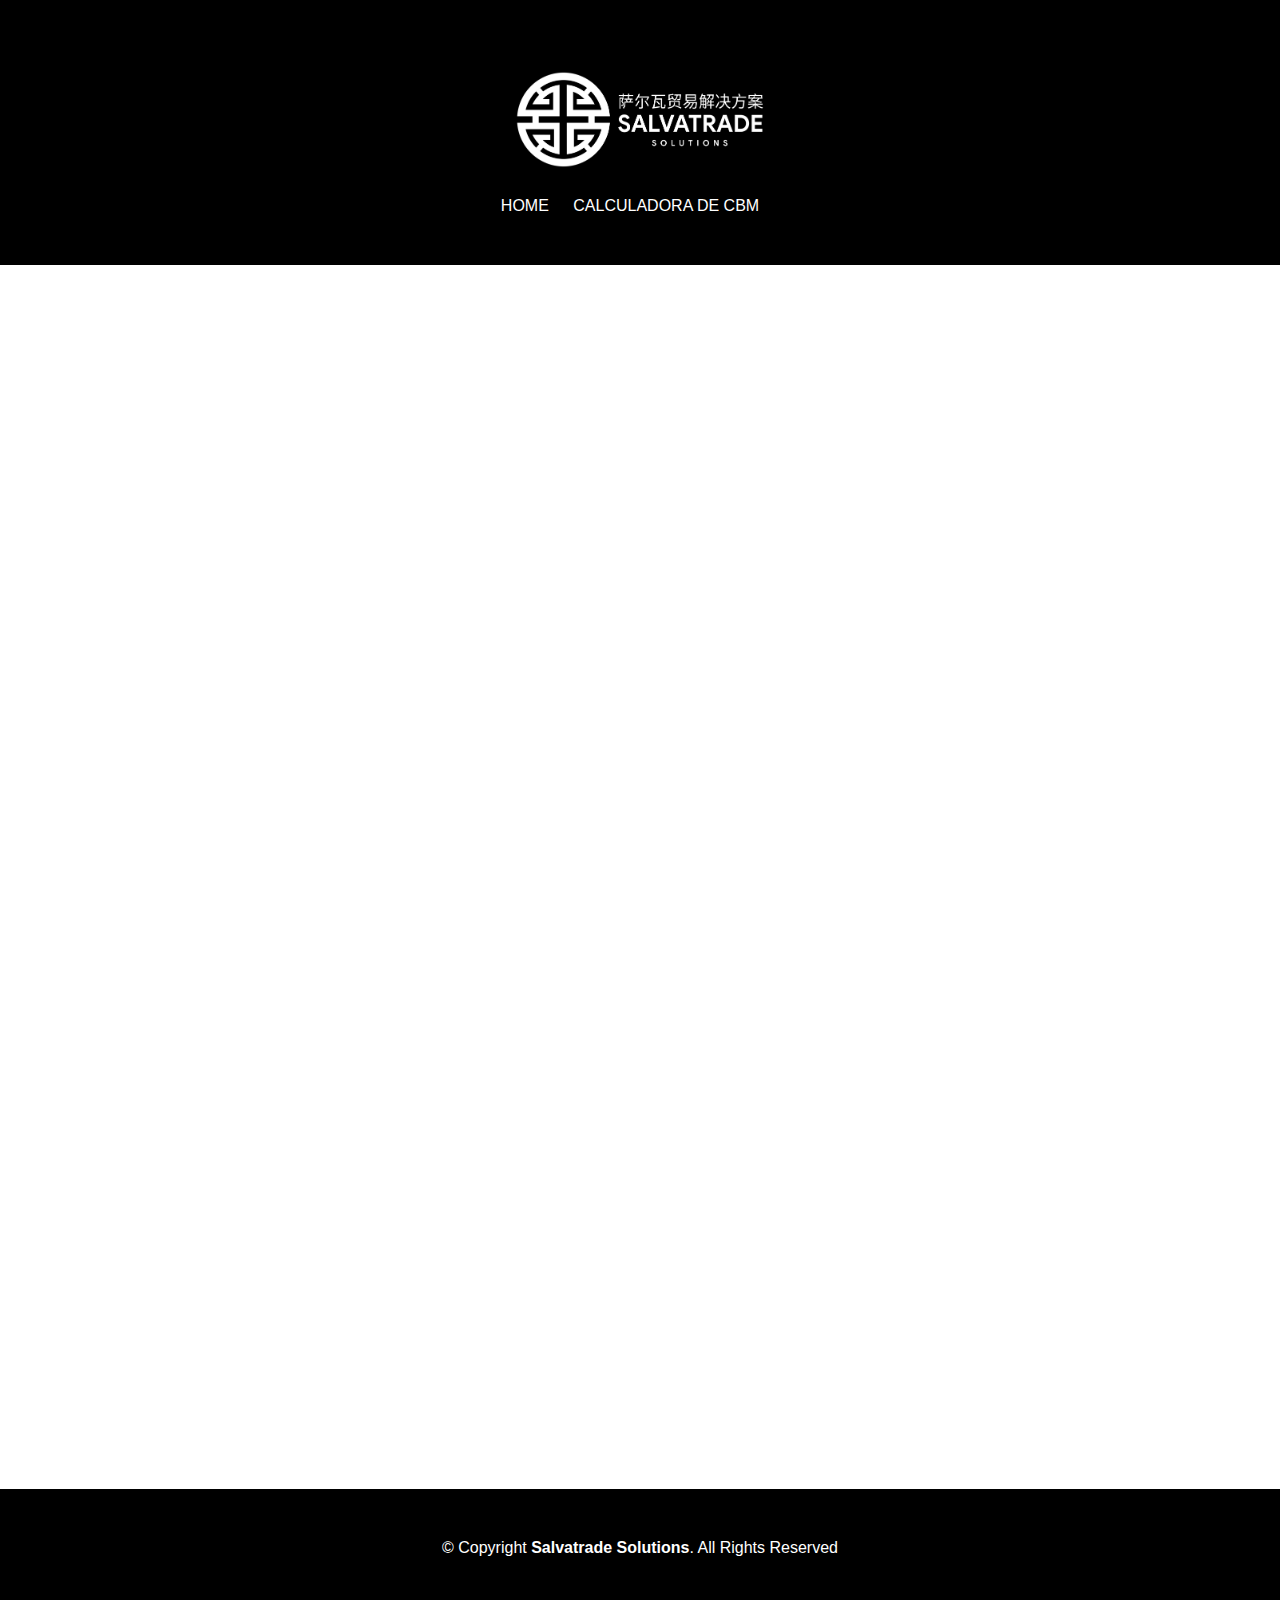
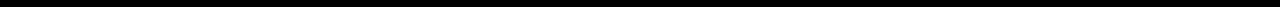
==== cotizador.html @ f767135a "Add files via upload" ====
<!DOCTYPE html>
<html lang="es">
<head>
    <meta charset="UTF-8">
    <meta name="viewport" content="width=device-width, initial-scale=1.0">
    <meta charset="utf-8">
    <title>Salvatrade Solutions</title>
    <style>
        body {
            margin: 0;
            padding: 0;
            font-family: Arial, sans-serif;
        }
        header, footer {
            background-color: black;
            color: white;
            text-align: center;
            padding: 50px 0;
        }
        nav ul {
            list-style-type: none;
            padding: 0;
            margin: 0;
        }
        nav ul li {
            display: inline;
            margin-right: 20px;
        }
        nav ul li a {
            color: white;
            text-decoration: none;
        }
        
        /* Estilo para centrar la imagen */
        .logo-container {
            display: flex;
            justify-content: center;
        }

        #container {
            width: 60%;
            margin: 0 auto;
            text-align: center;
        }

        #websiteFrame {
            width: 100%;
            height: 1200px;
            margin-top: 20px;
            border: none;
            /* Oculta el borde */
        }
    </style>
</head>
<body>

<header>
    <div class="logo-container">
        <h1><a><img src="img/salvatrade_logo.png" style="width: 250px;"></a></h1>
      </div>

      <nav id="nav-menu-container">
        <ul class="nav-menu">
          <ul class="nav-menu">
                <li><a href="index.html">HOME</a></li>
                <li><a href="cbm.html">CALCULADORA DE CBM</a></li>
        </ul>
      </nav><!-- #nav-menu-container -->
    </div>
</header>

<main>
    <div id="container">
        <iframe id="websiteFrame" src="https://rigobertdev.github.io/Cotizaciones/" frameborder="0"></iframe>
    </div>
</main>


<footer>
    <div class="copyright">
        &copy; Copyright <strong>Salvatrade Solutions</strong>. All Rights Reserved
      </div>
</footer>

</body>
</html>
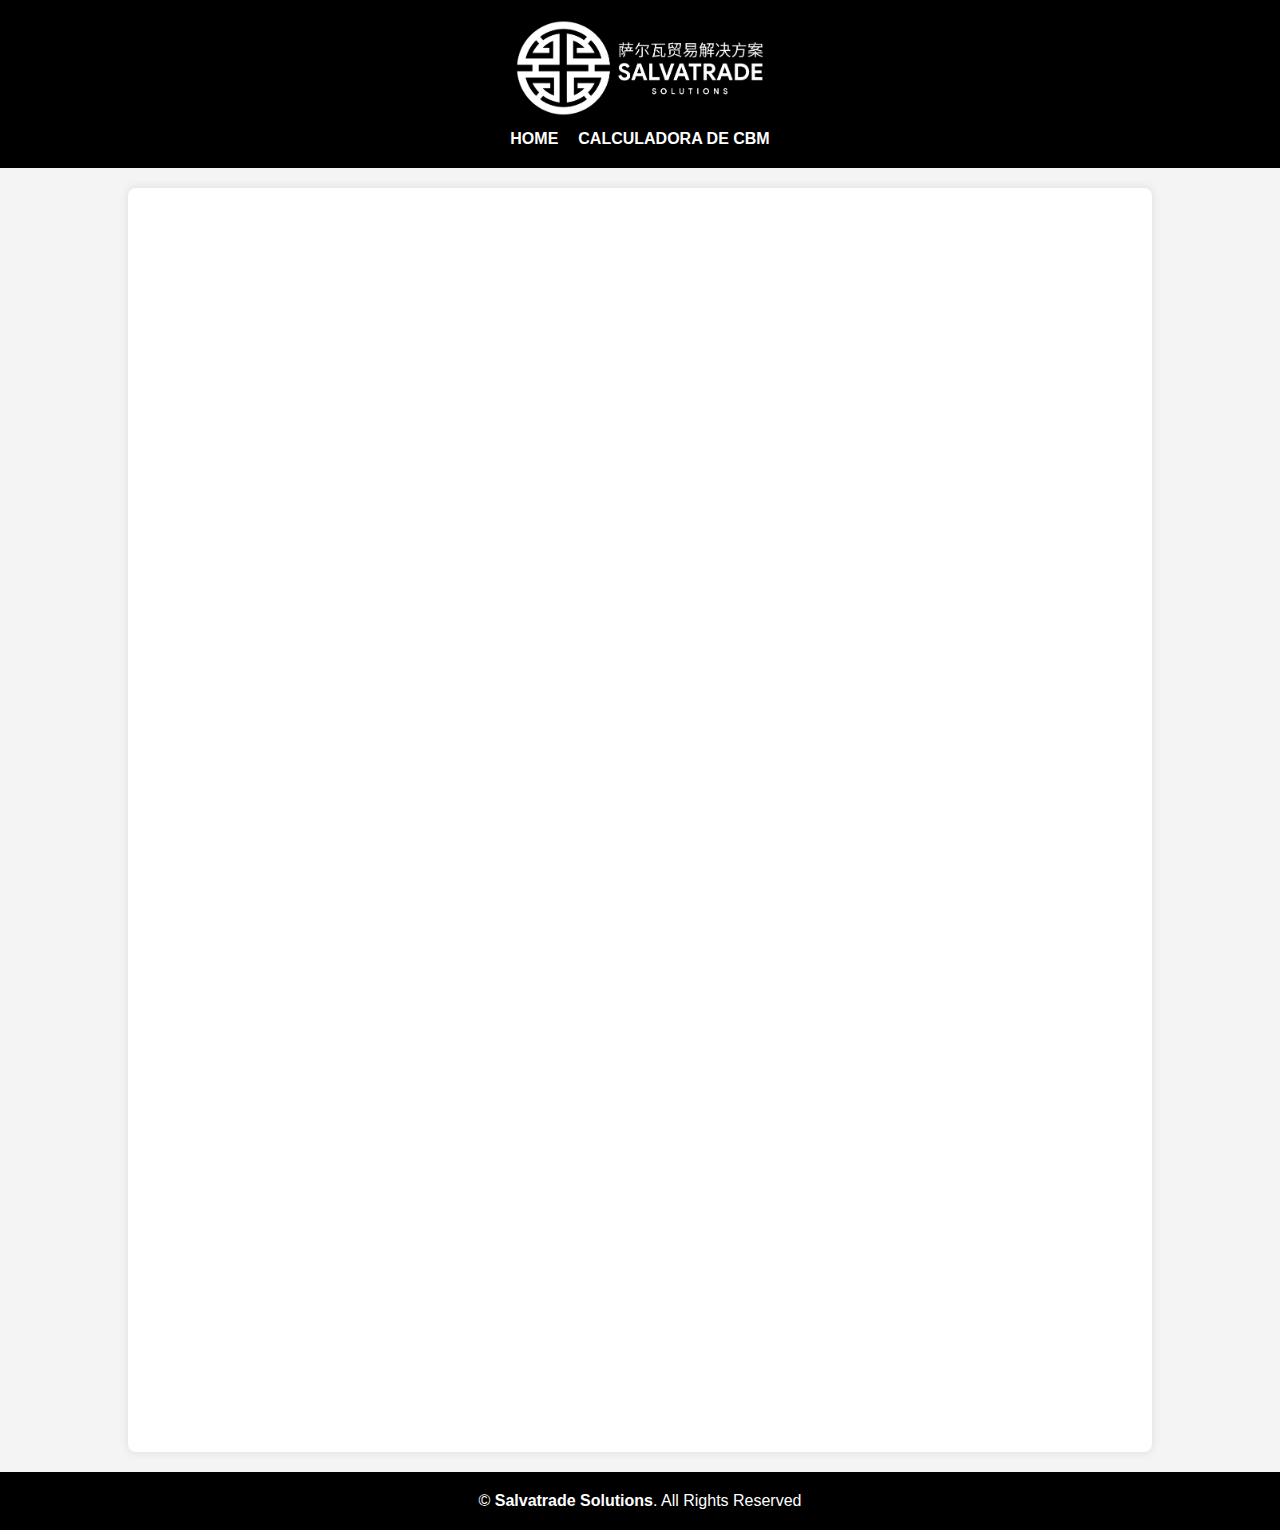
==== commit 99c011ba: "Update cotizador.html" ====
--- a/cotizador.html
+++ b/cotizador.html
@@ -3,52 +3,107 @@
 <head>
     <meta charset="UTF-8">
     <meta name="viewport" content="width=device-width, initial-scale=1.0">
-    <meta charset="utf-8">
     <title>Salvatrade Solutions</title>
     <style>
-        body {
+        /* Reset básico */
+        * {
             margin: 0;
             padding: 0;
+            box-sizing: border-box;
+        }
+
+        body {
             font-family: Arial, sans-serif;
+            background-color: #f4f4f4;
         }
-        header, footer {
+
+        /* HEADER */
+        header {
             background-color: black;
             color: white;
             text-align: center;
-            padding: 50px 0;
+            padding: 20px 0;
         }
+
+        .logo-container img {
+            width: 250px;
+        }
+
+        /* NAV */
+        nav {
+            margin-top: 10px;
+        }
+
         nav ul {
-            list-style-type: none;
+            list-style: none;
             padding: 0;
-            margin: 0;
+            display: flex;
+            justify-content: center;
+            gap: 20px;
         }
+
         nav ul li {
             display: inline;
-            margin-right: 20px;
         }
+
         nav ul li a {
             color: white;
             text-decoration: none;
-        }
-        
-        /* Estilo para centrar la imagen */
-        .logo-container {
-            display: flex;
-            justify-content: center;
+            font-weight: bold;
+            transition: color 0.3s ease;
         }
 
-        #container {
-            width: 60%;
-            margin: 0 auto;
-            text-align: center;
+        nav ul li a:hover {
+            color: #f4a261;
         }
 
+        /* CONTENEDOR PRINCIPAL */
+        #container {
+            width: 80%;
+            max-width: 1200px;
+            margin: 20px auto;
+            text-align: center;
+            background: white;
+            padding: 20px;
+            border-radius: 8px;
+            box-shadow: 0 0 10px rgba(0, 0, 0, 0.1);
+        }
+
+        /* IFRAME */
         #websiteFrame {
             width: 100%;
             height: 1200px;
             margin-top: 20px;
             border: none;
-            /* Oculta el borde */
+        }
+
+        /* FOOTER */
+        footer {
+            background-color: black;
+            color: white;
+            text-align: center;
+            padding: 20px 0;
+            margin-top: 20px;
+        }
+
+        /* RESPONSIVE DESIGN */
+        @media (max-width: 768px) {
+            nav ul {
+                flex-direction: column;
+                gap: 10px;
+            }
+
+            .logo-container img {
+                width: 200px;
+            }
+
+            #container {
+                width: 95%;
+            }
+
+            #websiteFrame {
+                height: 800px;
+            }
         }
     </style>
 </head>
@@ -56,17 +111,15 @@
 
 <header>
     <div class="logo-container">
-        <h1><a><img src="img/salvatrade_logo.png" style="width: 250px;"></a></h1>
-      </div>
+        <img src="img/salvatrade_logo.png" alt="Salvatrade Solutions Logo">
+    </div>
 
-      <nav id="nav-menu-container">
-        <ul class="nav-menu">
-          <ul class="nav-menu">
-                <li><a href="index.html">HOME</a></li>
-                <li><a href="cbm.html">CALCULADORA DE CBM</a></li>
+    <nav>
+        <ul>
+            <li><a href="index.html">HOME</a></li>
+            <li><a href="cbm.html">CALCULADORA DE CBM</a></li>
         </ul>
-      </nav><!-- #nav-menu-container -->
-    </div>
+    </nav>
 </header>
 
 <main>
@@ -75,11 +128,8 @@
     </div>
 </main>
 
-
 <footer>
-    <div class="copyright">
-        &copy; Copyright <strong>Salvatrade Solutions</strong>. All Rights Reserved
-      </div>
+    <p>&copy; <strong>Salvatrade Solutions</strong>. All Rights Reserved</p>
 </footer>
 
 </body>
